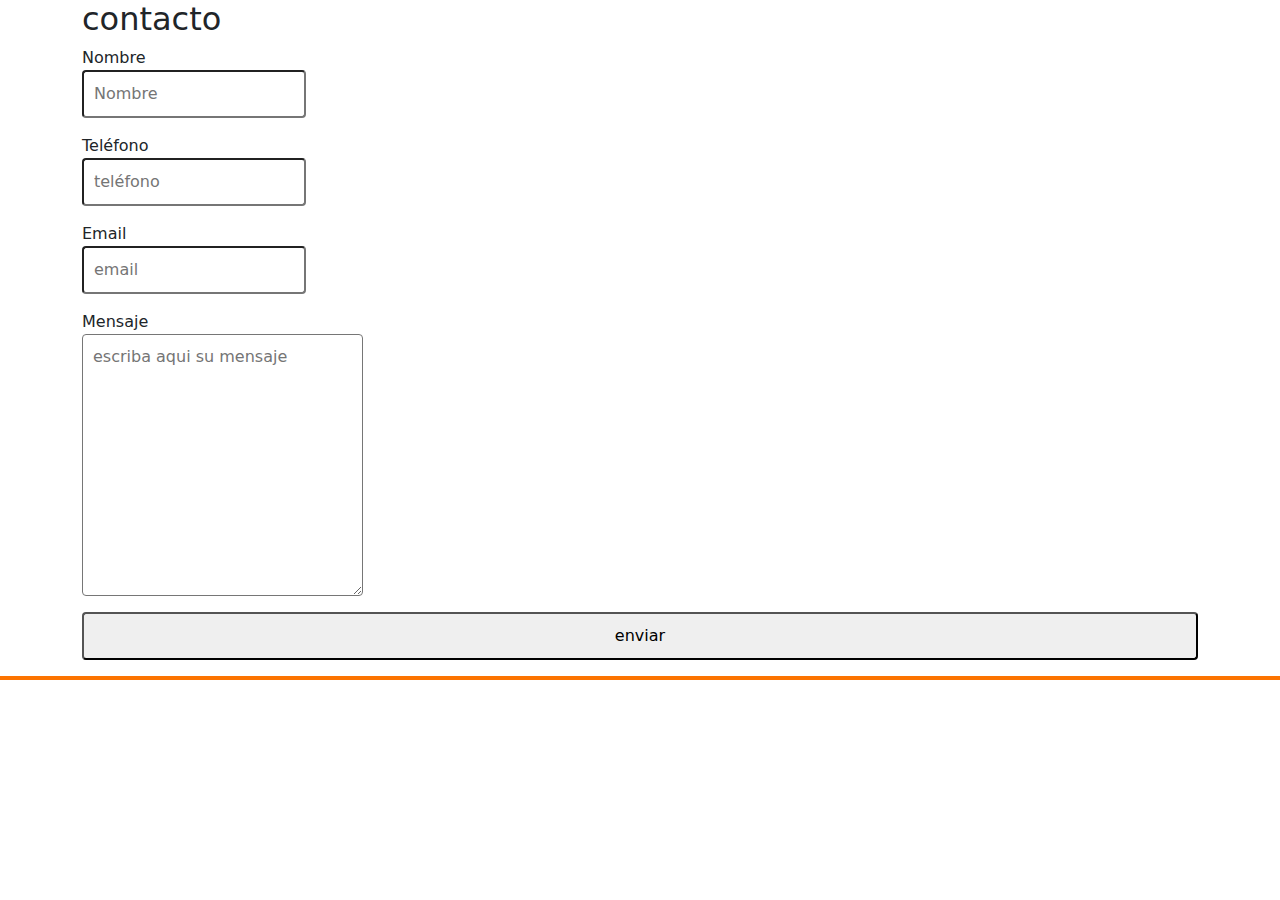
==== contacto.html @ d3c5e161 "modificaciones en el nav , add contacto" ====
<!DOCTYPE html>
<html lang="es">
<head>
    <meta charset="UTF-8">
    <meta name="viewport" content="width=device-width, initial-scale=1.0">
    <meta name="description" content="PROYECTO-INTEGRADOR-WEB-UNTREFSCHOOL">
    <meta name="author" content="Sanchez Maria Cielo">
    <title>Contacto</title>
    <link rel="stylesheet" href="https://cdn.jsdelivr.net/npm/bootstrap@5.3.0/dist/css/bootstrap.min.css">
    <link rel="stylesheet" href="styleform.css">
</head>
<body>
    <form action="https://formsubmit.co/sanchezmaria306@gmail.com"  class="container" method="post" autocomplete="on" enctype="multipart/form-data"   >
        <h2>contacto</h2>
        <div class="input">
            <label for="name">Nombre</label>
            <input type="text" name="nombre" id="name" placeholder="Nombre" >

            <label for="phone">Teléfono</label>
            <input type="tel" name="telefono" id="phone" placeholder="teléfono">

            <label for="email">Email</label>
            <input type="email" name="email" id="email" placeholder="email">
            <label for="message">Mensaje</label>
            <textarea name="message" id="message" cols="30" rows="10" placeholder="escriba aqui su mensaje"></textarea>
            <input  class="input-group"  type="submit" value="enviar">

        </div>
    </form>
    <footer></footer>
</body>
</html>
---- styleform.css ----
@import url('https://fonts.googleapis.com/css2?family=Belanosima&family=Poppins:ital,wght@0,400;1,300&display=swap');

footer{
    color: #00425A;
    font-family: 'Poppins', sans-serif;
    background-color: #EFF5F5;
    border: 2px solid #FC7300;
    color: #1F8A70;
    color:#181823;
    font-family: 'Belanosima', sans-serif;


}
* {
    margin: 0;
    padding: 0;
    box-sizing: border-box;
}

.form{
    width: 400px;
    background-color: #FC7300;
    padding: 30px;
    margin: auto;
    margin-top: 100px;
    border-radius: 4px;
    font-family: 'Poppins', sans-serif;
    color: #181823;

}

input,textarea{
    display: flex;
    padding: 10px;
    border-radius: 4px;
    margin-bottom: 16px;
}
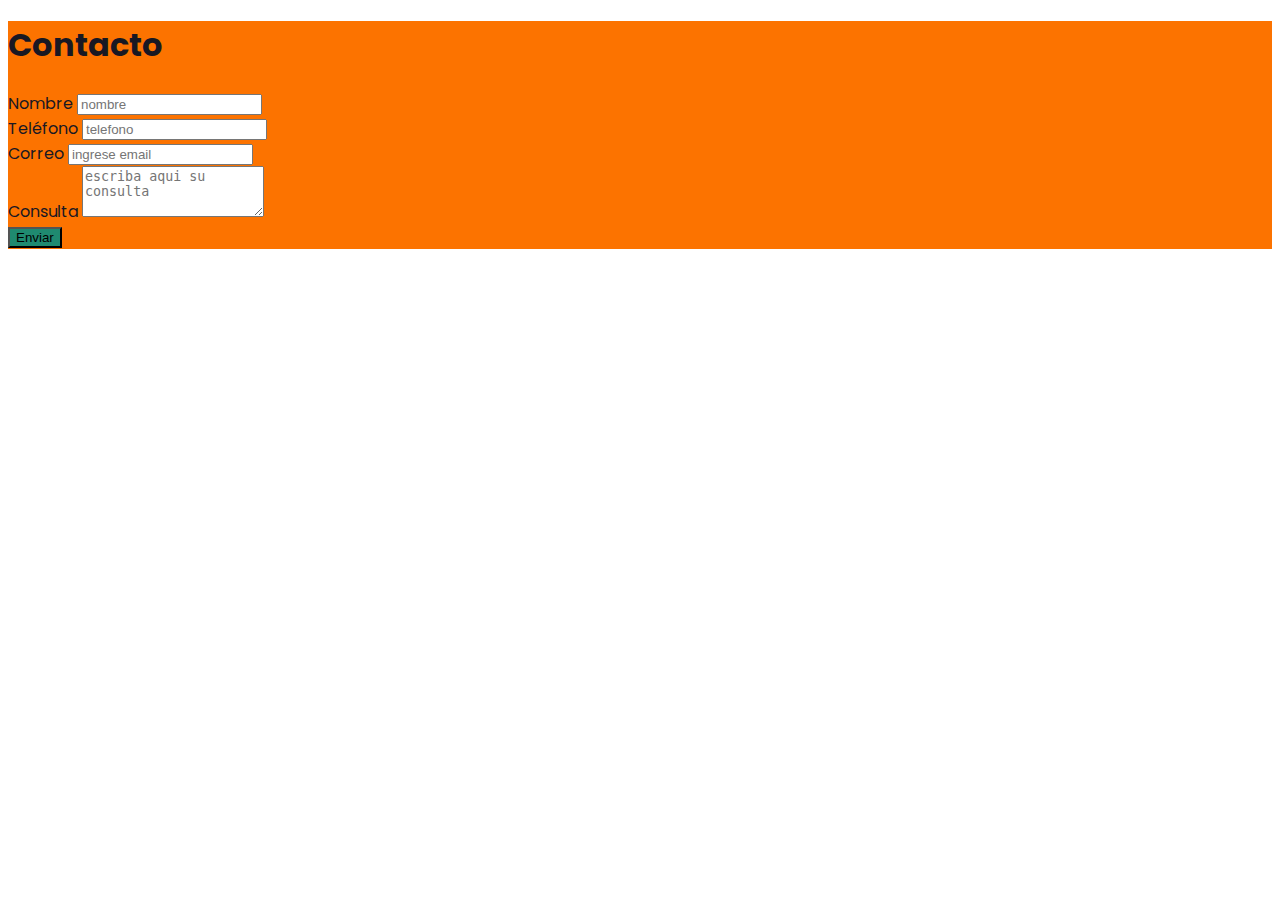
==== commit 7e60f0b9: "modificaciones index,contacto" ====
--- a/contacto.html
+++ b/contacto.html
@@ -1,32 +1,43 @@
-<!DOCTYPE html>
+<!doctype html>
 <html lang="es">
-<head>
-    <meta charset="UTF-8">
-    <meta name="viewport" content="width=device-width, initial-scale=1.0">
+  <head>
+    <meta charset="utf-8">
+    <meta name="viewport" content="width=device-width, initial-scale=1">
     <meta name="description" content="PROYECTO-INTEGRADOR-WEB-UNTREFSCHOOL">
     <meta name="author" content="Sanchez Maria Cielo">
     <title>Contacto</title>
-    <link rel="stylesheet" href="https://cdn.jsdelivr.net/npm/bootstrap@5.3.0/dist/css/bootstrap.min.css">
+    <link href="https://cdn.jsdelivr.net/npm/bootstrap@5.3.0/dist/css/bootstrap.min.css" rel="stylesheet" integrity="sha384-9ndCyUaIbzAi2FUVXJi0CjmCapSmO7SnpJef0486qhLnuZ2cdeRhO02iuK6FUUVM" crossorigin="anonymous">
     <link rel="stylesheet" href="styleform.css">
-</head>
-<body>
-    <form action="https://formsubmit.co/sanchezmaria306@gmail.com"  class="container" method="post" autocomplete="on" enctype="multipart/form-data"   >
-        <h2>contacto</h2>
-        <div class="input">
-            <label for="name">Nombre</label>
-            <input type="text" name="nombre" id="name" placeholder="Nombre" >
-
-            <label for="phone">Teléfono</label>
-            <input type="tel" name="telefono" id="phone" placeholder="teléfono">
-
-            <label for="email">Email</label>
-            <input type="email" name="email" id="email" placeholder="email">
-            <label for="message">Mensaje</label>
-            <textarea name="message" id="message" cols="30" rows="10" placeholder="escriba aqui su mensaje"></textarea>
-            <input  class="input-group"  type="submit" value="enviar">
-
-        </div>
+  </head>
+  <body> <div class="container">
+    <h1>Contacto</h1>
+    <form action="https://formsubmit.co/sanchezmaria306@gmail.com" method="post">
+      <input type="hidden" name="url" value="127.0.0.1:5500" />
+      <div class="mb-3">
+        <label for="nombre" class="form-label">Nombre</label>
+        <input type="texto" class="form-control" name="nombre" id="nombre" placeholder="nombre"/>
+      </div>
+       <div class="mb-3">
+        <label for="tel" class="form-label">Teléfono</label>
+        <input type="tel" class="form-control" name="tel" id="tel" placeholder="telefono" />
+      </div>
+      <div class="mb-3">
+        <label for="correo" class="form-label">Correo</label>
+        <input type="email" class="form-control" name="correo" id="correo" placeholder="ingrese email" />
+      </div>
+      <div class="mb-3">
+        <label for="consulta" class="form-label">Consulta</label>
+        <textarea
+          class="form-control"
+          id="consulta"
+          name="consulta"
+          rows="3"
+          placeholder="escriba aqui su consulta"
+        ></textarea>
+      </div>
+      <button type="submit" class="btn btn-primary">Enviar</button>
     </form>
-    <footer></footer>
-</body>
+  </div>
+    <script src="https://cdn.jsdelivr.net/npm/bootstrap@5.3.0/dist/js/bootstrap.bundle.min.js" integrity="sha384-geWF76RCwLtnZ8qwWowPQNguL3RmwHVBC9FhGdlKrxdiJJigb/j/68SIy3Te4Bkz" crossorigin="anonymous"></script>
+  </body>
 </html>--- a/styleform.css
+++ b/styleform.css
@@ -1,39 +1,16 @@
 @import url('https://fonts.googleapis.com/css2?family=Belanosima&family=Poppins:ital,wght@0,400;1,300&display=swap');
 
-footer{
-    color: #00425A;
+
+.container{
+    background-color: #FC7300;
     font-family: 'Poppins', sans-serif;
-    background-color: #EFF5F5;
-    border: 2px solid #FC7300;
-    color: #1F8A70;
-    color:#181823;
-    font-family: 'Belanosima', sans-serif;
+    color: #181823;
+}
+
+.btn-primary {
+    background-color:#1f8a70;
+}
 
 
-}
-* {
-    margin: 0;
-    padding: 0;
-    box-sizing: border-box;
-}
-
-.form{
-    width: 400px;
-    background-color: #FC7300;
-    padding: 30px;
-    margin: auto;
-    margin-top: 100px;
-    border-radius: 4px;
-    font-family: 'Poppins', sans-serif;
-    color: #181823;
-
-}
-
-input,textarea{
-    display: flex;
-    padding: 10px;
-    border-radius: 4px;
-    margin-bottom: 16px;
-}
 
     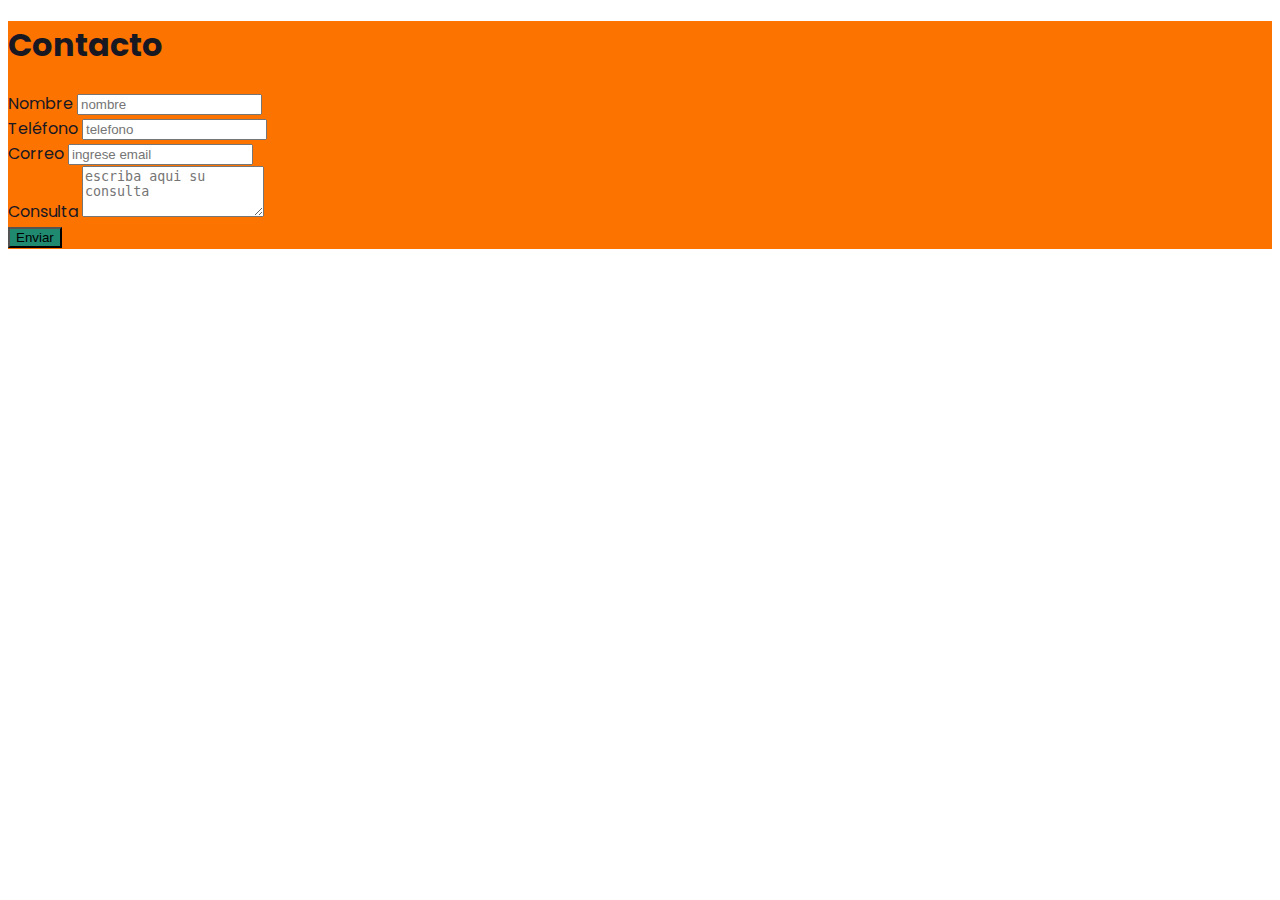
==== commit a17aff1b: "modificaciones-correcciones" ====
--- a/contacto.html
+++ b/contacto.html
@@ -19,11 +19,11 @@
       </div>
        <div class="mb-3">
         <label for="tel" class="form-label">Teléfono</label>
-        <input type="tel" class="form-control" name="tel" id="tel" placeholder="telefono" />
+        <input type="tel" class="form-control" name="tel" id="tel" placeholder="telefono" required="" pattern="[0-9]+" />
       </div>
       <div class="mb-3">
         <label for="correo" class="form-label">Correo</label>
-        <input type="email" class="form-control" name="correo" id="correo" placeholder="ingrese email" />
+        <input type="email" class="form-control" name="correo" id="correo" placeholder="ingrese email" required="" required="" />
       </div>
       <div class="mb-3">
         <label for="consulta" class="form-label">Consulta</label>
